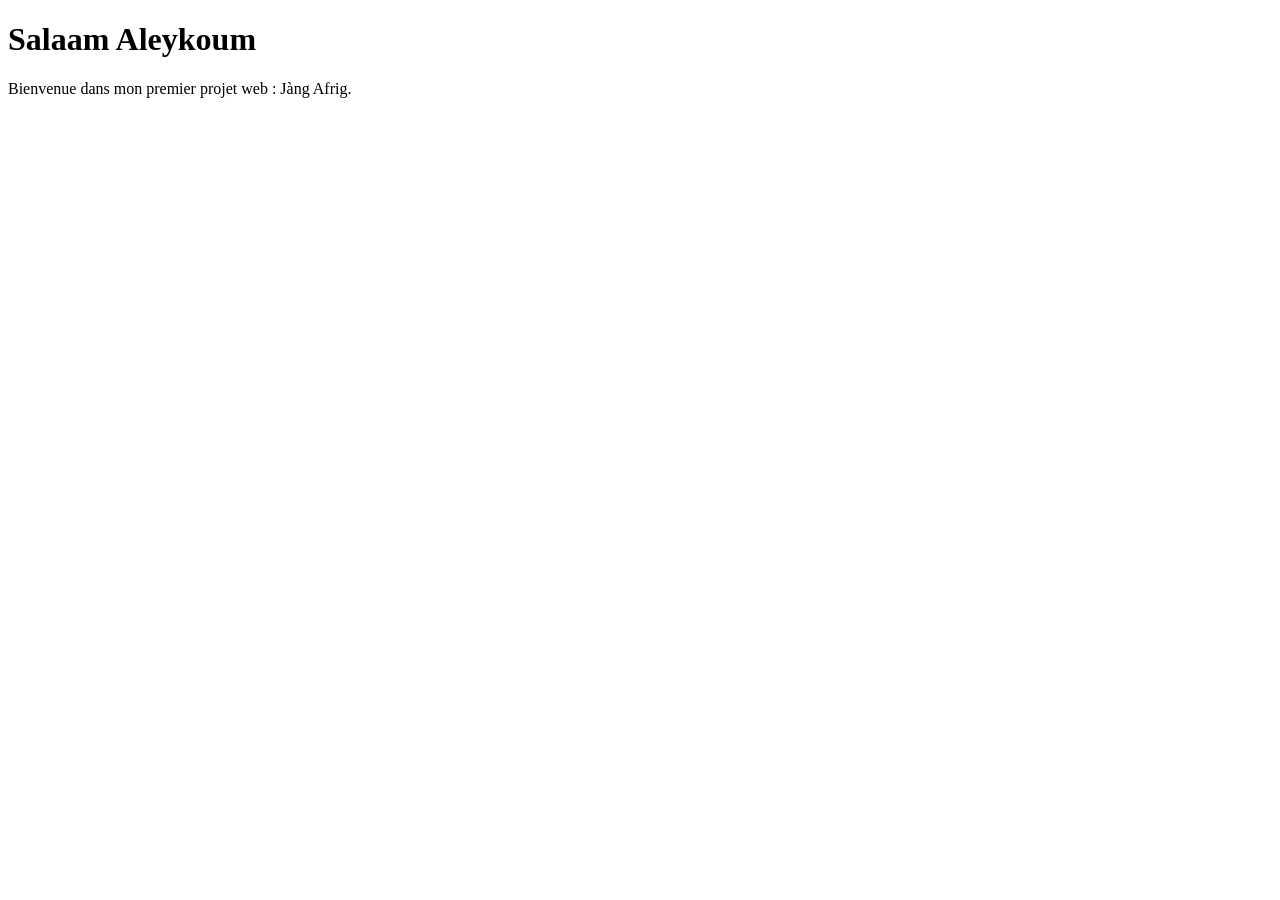
==== index.html @ 13b0e08e "v0 : premier setup avec hello world" ====
<!DOCTYPE html>
<html lang="fr">
    <head>
        <meta charset="UTF-8">
        <title>Hello Ndambao</title>
    </head>
    <body>
        <h1>Salaam Aleykoum</h1>
        <p>Bienvenue dans mon premier projet web : Jàng Afrig. </p>
    </body>
</html>
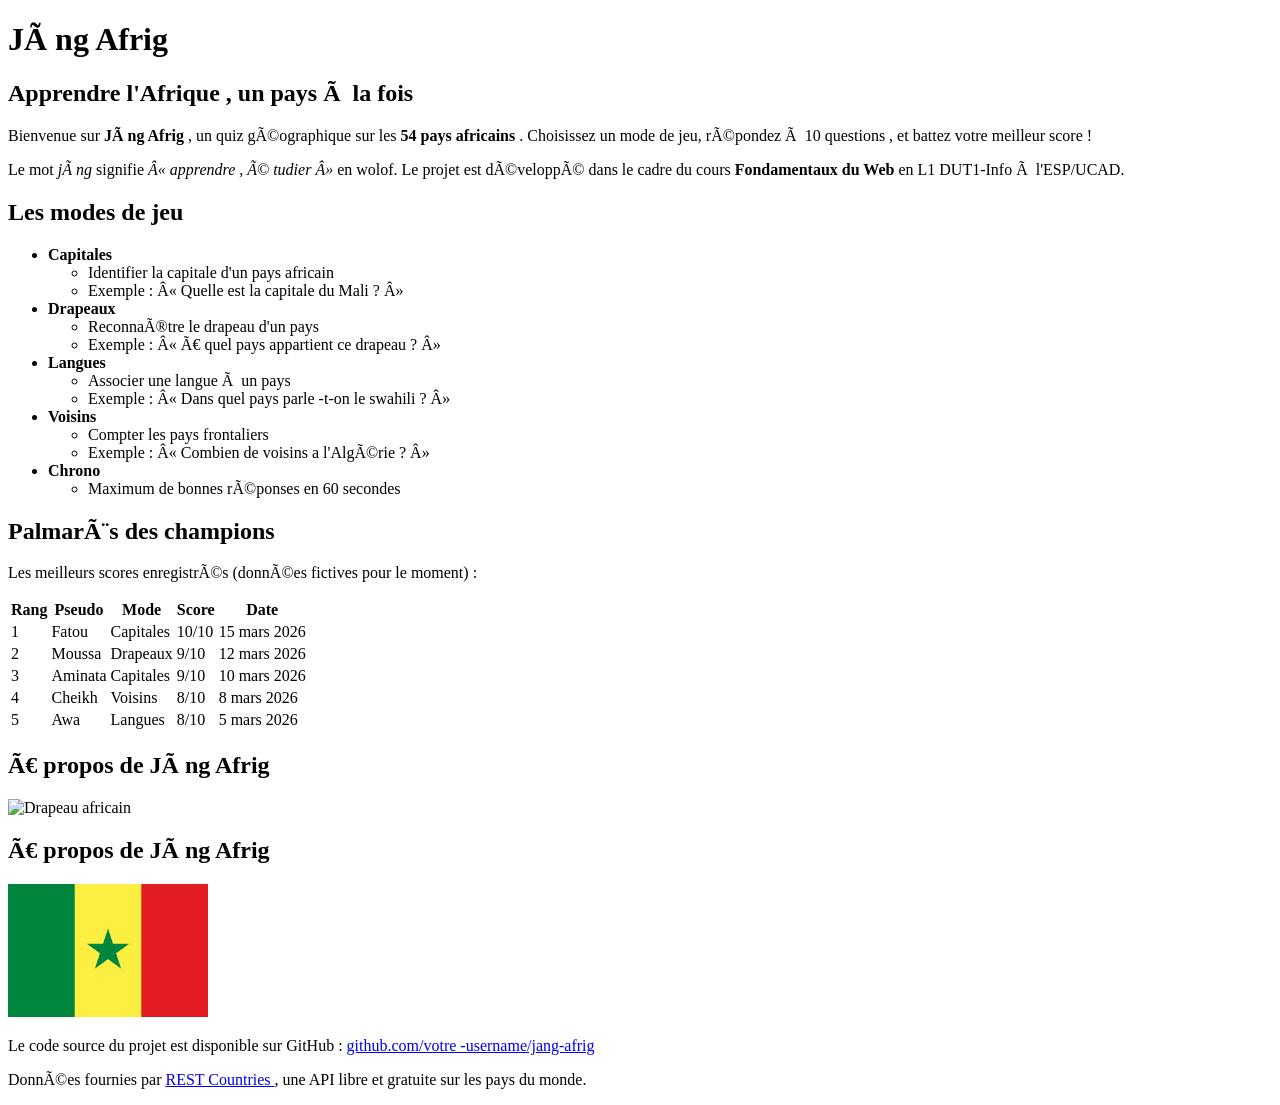
==== commit 4107a8ff: "v0 . 1 page d'acceuil HTML brut" ====
--- a/index.html
+++ b/index.html
@@ -1,11 +1,128 @@
+<!DOCTYPE html>
 <!DOCTYPE html>
 <html lang="fr">
-    <head>
-        <meta charset="UTF-8">
-        <title>Hello Ndambao</title>
-    </head>
-    <body>
-        <h1>Salaam Aleykoum</h1>
-        <p>Bienvenue dans mon premier projet web : Jàng Afrig. </p>
-    </body>
+<head>
+<meta charset="UTF -8">
+<title >Jàng Afrig </title >
+</head>
+<body>
+    <h1>Jàng Afrig </h1>
+<h2>Apprendre l'Afrique , un pays à la fois </h2>
+<p>
+Bienvenue sur <strong >Jàng Afrig </strong >, un quiz géographique sur
+les
+<strong >54 pays africains </strong >. Choisissez un mode de jeu,
+répondez à
+10 questions , et battez votre meilleur score !
+</p>
+<p>
+    Le mot <em>jàng</em> signifie <em>«&nbsp;apprendre , é
+tudier&nbsp;»</em>
+en wolof. Le projet est développé dans le cadre du cours
+<strong >Fondamentaux du Web </strong > en L1 DUT1-Info à l'ESP/UCAD.
+</p>
+<h2>Les modes de jeu </h2>
+<ul>
+<li>
+<strong >Capitales </strong >
+<ul>
+<li>Identifier la capitale d'un pays africain </li>
+<li>Exemple : « Quelle est la capitale du Mali ? »</li>
+</ul>
+</li>
+<li>
+<strong >Drapeaux </strong >
+<ul>
+<li>Reconnaître le drapeau d'un pays </li>
+<li>Exemple : « À quel pays appartient ce drapeau ? »</li>
+</ul>
+</li>
+<li>
+<strong >Langues </strong >
+<ul>
+<li>Associer une langue à un pays </li>
+<li>Exemple : « Dans quel pays parle -t-on le swahili ? »</li>
+</ul>
+</li>
+<li>
+<strong >Voisins </strong >
+<ul>
+<li>Compter les pays frontaliers </li>
+<li>Exemple : « Combien de voisins a l'Algérie ? »</li>
+</ul>
+</li>
+<li>
+<strong >Chrono </strong >
+<ul>
+<li>Maximum de bonnes réponses en 60 secondes </li>
+</ul>
+</li>
+</ul>
+<h2>Palmarès des champions </h2>
+<p>Les meilleurs scores enregistrés (données fictives pour le moment)
+:</p>
+<table >
+<tr>
+<th>Rang </th>
+<th>Pseudo </th>
+<th>Mode </th>
+<th>Score </th>
+<th>Date </th>
+</tr>
+<tr>
+<td>1</td>
+<td>Fatou </td>
+<td>Capitales </td>
+<td>10/10</td>
+<td>15 mars 2026</td>
+</tr>
+<tr>
+<td>2</td>
+<td>Moussa </td>
+<td>Drapeaux </td>
+<td>9/10</td>
+<td>12 mars 2026</td>
+</tr>
+<tr>
+<td>3</td>
+<td>Aminata </td>
+<td>Capitales </td>
+<td>9/10</td>
+<td>10 mars 2026</td>
+</tr>
+<tr>
+<td>4</td>
+<td>Cheikh </td>
+<td>Voisins </td>
+<td>8/10</td>
+<td>8 mars 2026</td>
+</tr>
+<tr>
+<td>5</td>
+<td>Awa </td>
+<td>Langues </td>
+<td>8/10</td>
+<td>5 mars 2026</td>
+</tr>
+</table >
+<h2>À propos de Jàng Afrig </h2>
+<p>
+<img src="images/images.png" alt="Drapeau africain" width="200">
+</p>
+<h2>À propos de Jàng Afrig </h2>
+<p>
+<img src="images/image/drapeau.png" alt="Drapeau africain" width="200">
+</p>
+<p>
+Le code source du projet est disponible sur GitHub :
+<a href="https://github.com/mbayendambao/jang-afrig">
+github.com/votre -username/jang-afrig
+</a>
+</p>
+<p>
+Données fournies par
+<a href="https://restcountries.com">REST Countries </a>,
+une API libre et gratuite sur les pays du monde.
+</p>
+</body>
 </html>
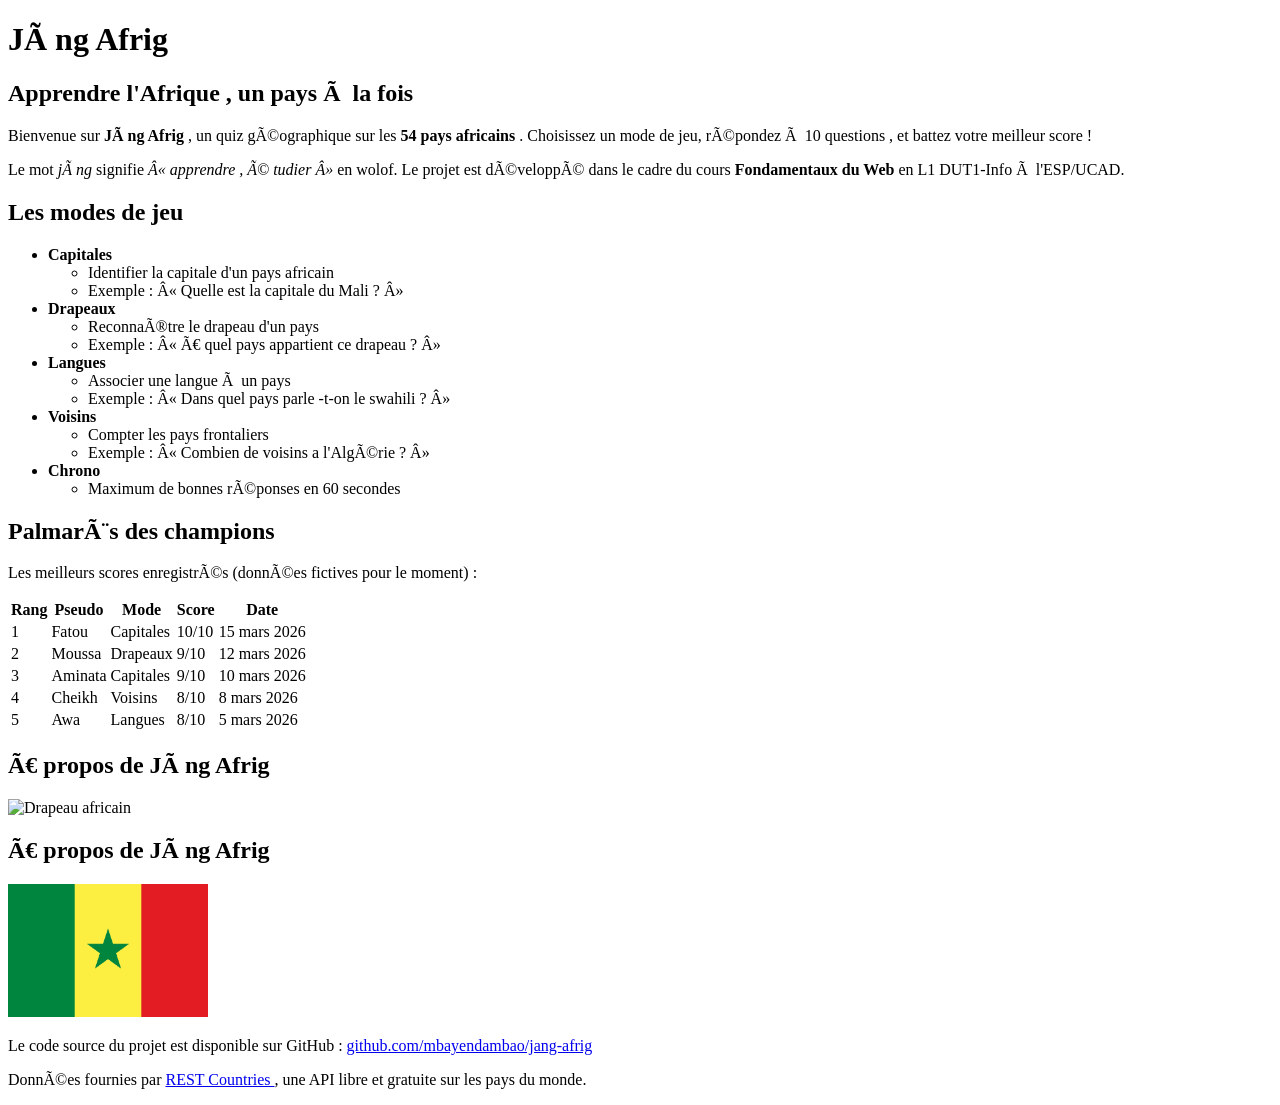
==== commit 2c31fd2e: "v0.1 : page d'accueil HTML  brut" ====
--- a/index.html
+++ b/index.html
@@ -116,7 +116,7 @@
 <p>
 Le code source du projet est disponible sur GitHub :
 <a href="https://github.com/mbayendambao/jang-afrig">
-github.com/votre -username/jang-afrig
+github.com/mbayendambao/jang-afrig
 </a>
 </p>
 <p>
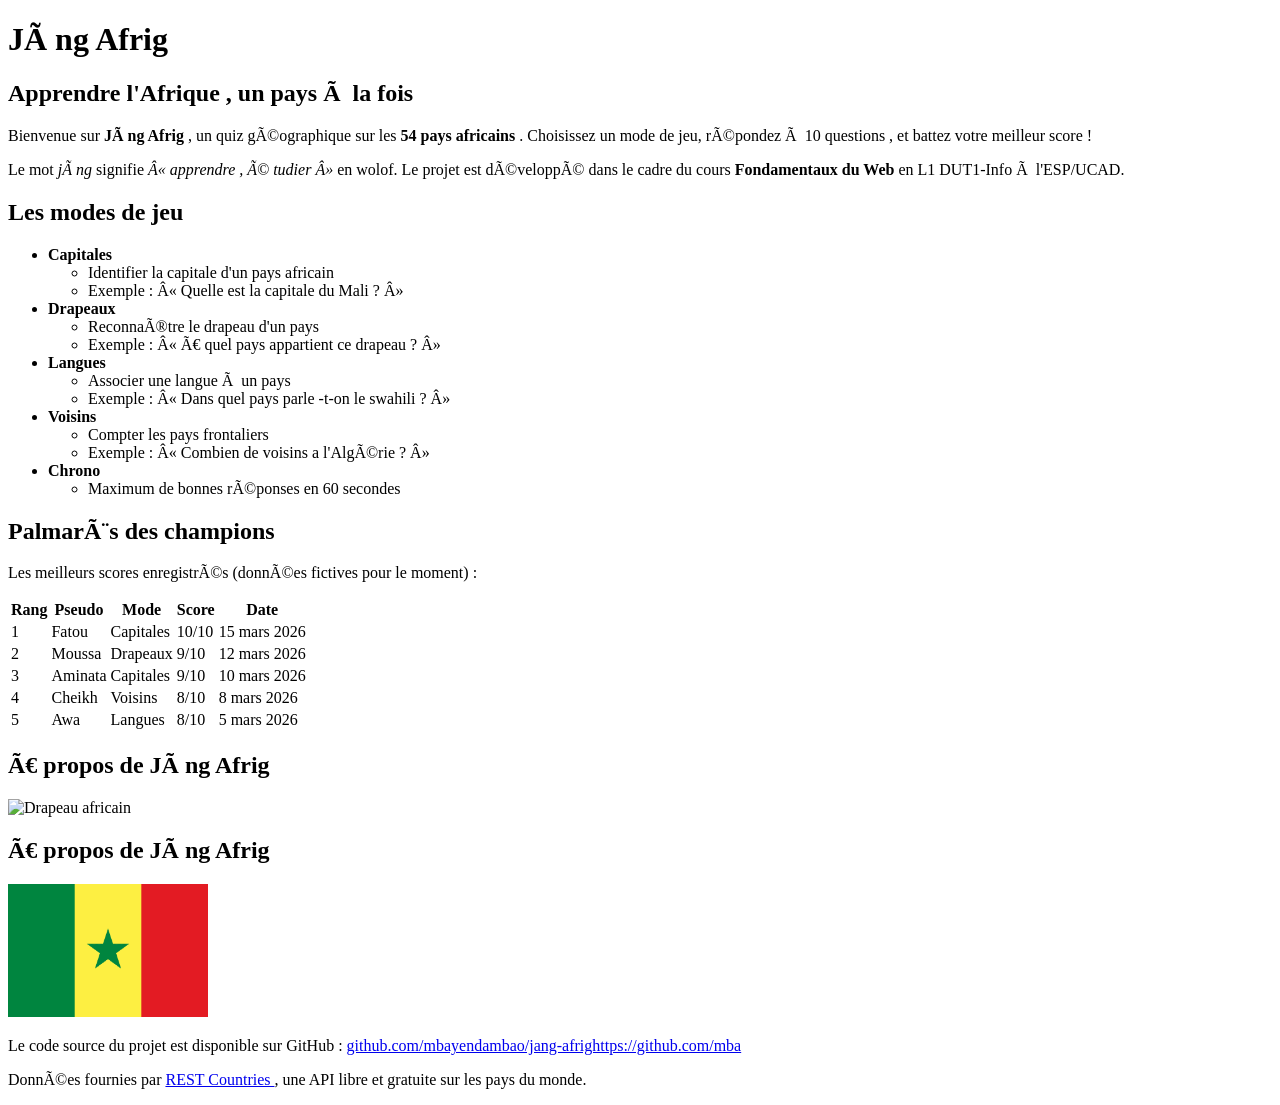
==== commit e623ab8f: "v0.1 : page d'ccueil HTML brut" ====
--- a/index.html
+++ b/index.html
@@ -116,7 +116,7 @@
 <p>
 Le code source du projet est disponible sur GitHub :
 <a href="https://github.com/mbayendambao/jang-afrig">
-github.com/mbayendambao/jang-afrig
+github.com/mbayendambao/jang-afrighttps://github.com/mba
 </a>
 </p>
 <p>
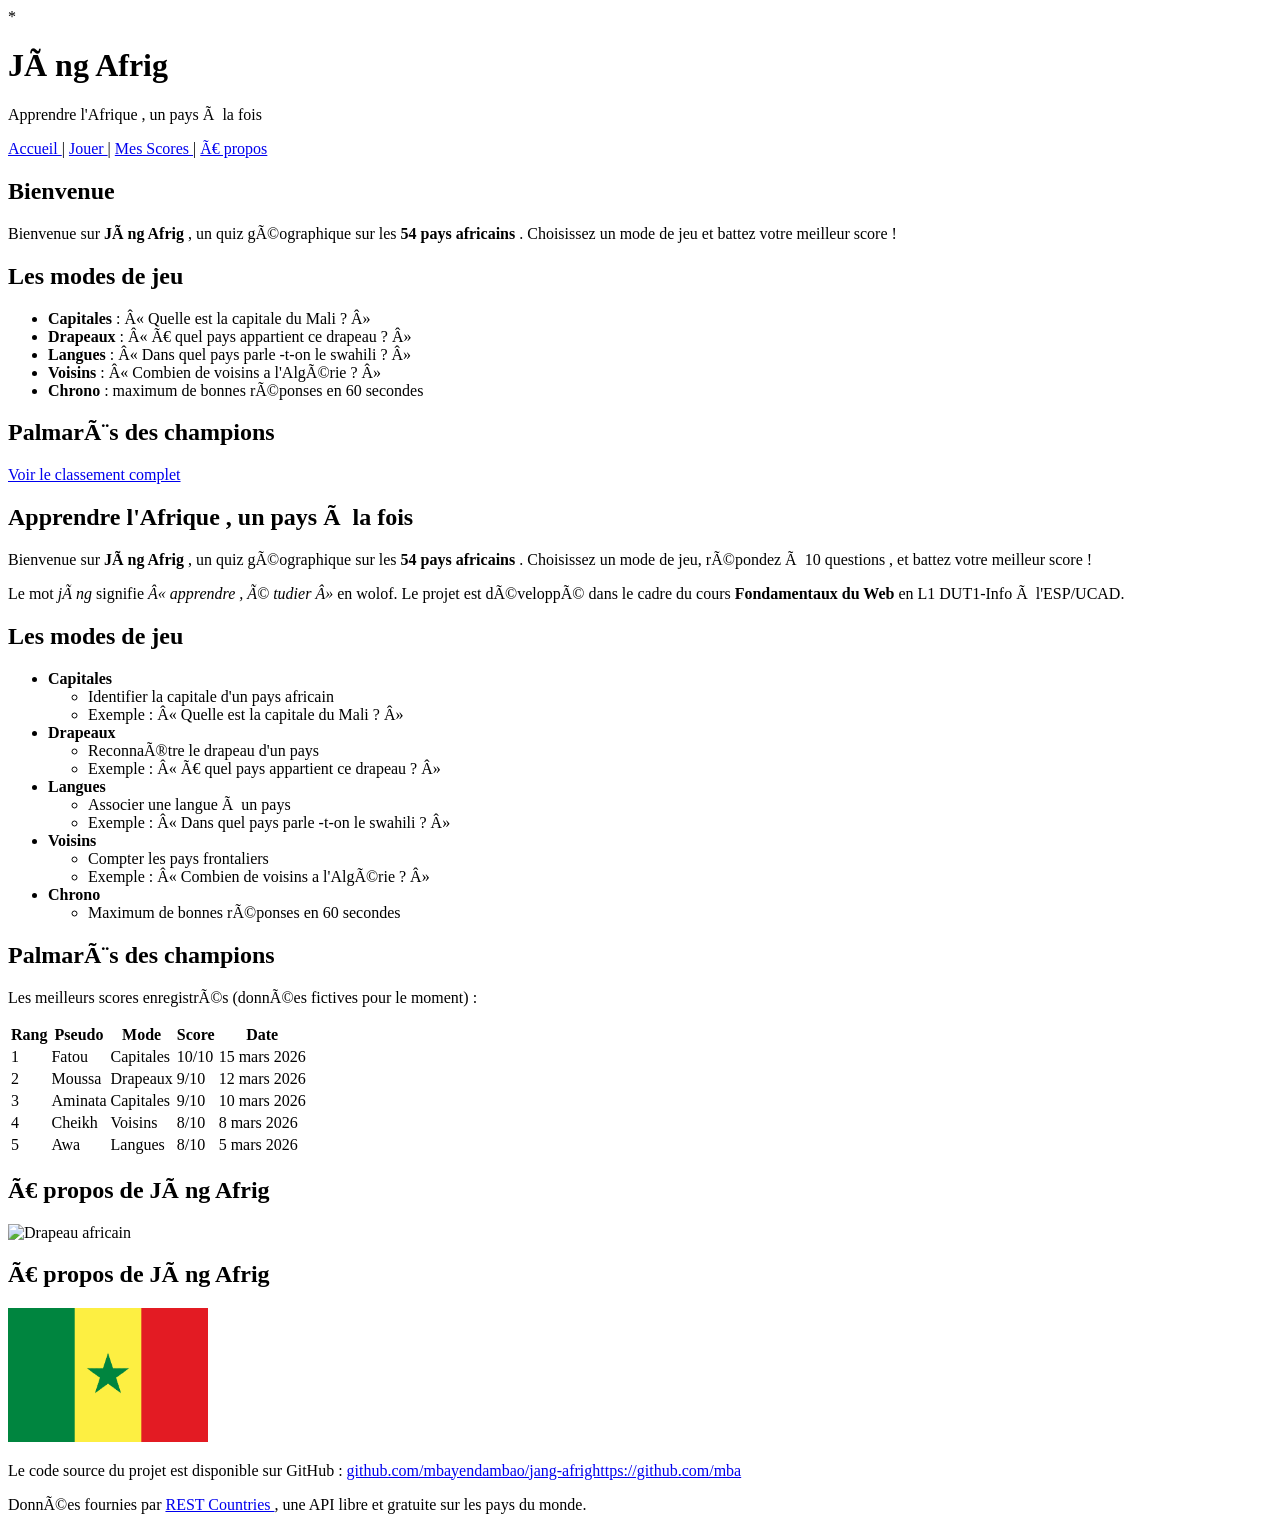
==== commit ff3bdd2b: "v0.1 : page d'acceuil HTML brut" ====
--- a/index.html
+++ b/index.html
@@ -5,8 +5,49 @@
 <meta charset="UTF -8">
 <title >Jàng Afrig </title >
 </head>
-<body>
-    <h1>Jàng Afrig </h1>
+<body>*
+    <body>
+<header >
+<h1>Jàng Afrig </h1>
+<p>Apprendre l'Afrique , un pays à la fois </p>
+</header >
+<nav>
+<a href="index.html">Accueil </a> |
+<a href="quiz.html">Jouer </a> |
+<a href="scores.html">Mes Scores </a> |
+<a href="apropos.html">À propos </a>
+</nav>
+<main>
+<section >
+<h2>Bienvenue </h2>
+<p>
+Bienvenue sur <strong >Jàng Afrig </strong >, un quiz
+géographique sur les
+<strong >54 pays africains </strong >. Choisissez un mode de
+jeu et battez
+votre meilleur score !
+</p>
+</section >
+<section >
+<h2>Les modes de jeu </h2>
+<ul>
+<li><strong >Capitales </strong > : « Quelle est la capitale
+du Mali ? »</li>
+<li><strong >Drapeaux </strong > : « À quel pays appartient
+ce drapeau ? »</li>
+<li><strong >Langues </strong > : « Dans quel pays
+parle -t-on le swahili ? »</li>
+<li><strong >Voisins </strong > : « Combien de voisins a
+l'Algérie ? »</li>
+<li><strong >Chrono </strong > : maximum de bonnes réponses
+en 60 secondes </li>
+</ul>
+</section >
+<section >
+<h2>Palmarès des champions </h2>
+<p><a href="scores.html">Voir le classement complet </a></p>
+</section >
+</main>
 <h2>Apprendre l'Afrique , un pays à la fois </h2>
 <p>
 Bienvenue sur <strong >Jàng Afrig </strong >, un quiz géographique sur
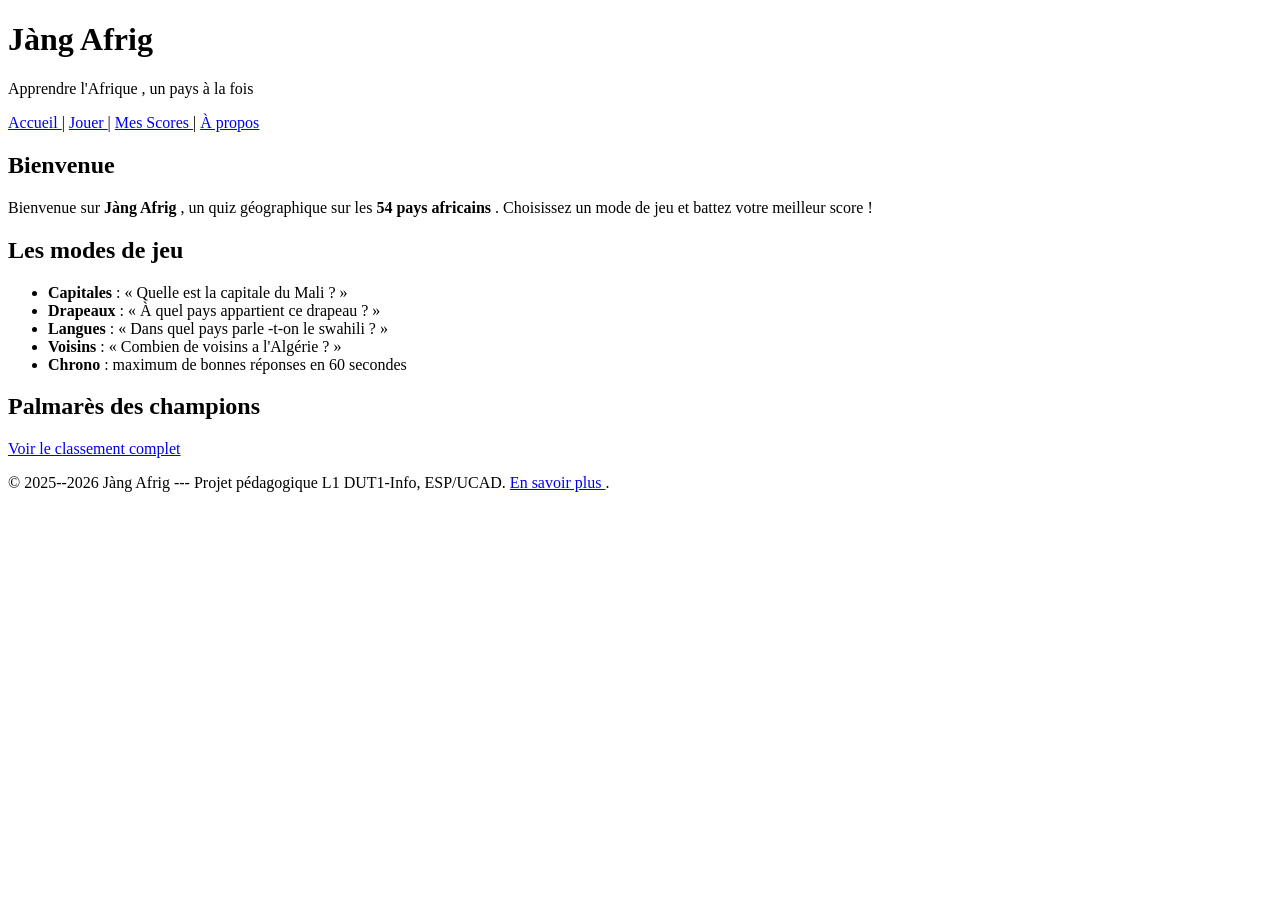
==== commit 9e14aa9f: "v0 : premier setup avec hello world" ====
--- a/index.html
+++ b/index.html
@@ -1,11 +1,12 @@
 <!DOCTYPE html>
-<!DOCTYPE html>
-<html lang="fr">
+<html lang="en">
 <head>
-<meta charset="UTF -8">
-<title >Jàng Afrig </title >
+    <meta charset="UTF-8">
+    <meta name="viewport" content="width=
+    , initial-scale=1.0">
+    <title>Jang jang-afrig</title>
 </head>
-<body>*
+<body>
     <body>
 <header >
 <h1>Jàng Afrig </h1>
@@ -48,122 +49,14 @@
 <p><a href="scores.html">Voir le classement complet </a></p>
 </section >
 </main>
-<h2>Apprendre l'Afrique , un pays à la fois </h2>
+<footer >
 <p>
-Bienvenue sur <strong >Jàng Afrig </strong >, un quiz géographique sur
-les
-<strong >54 pays africains </strong >. Choisissez un mode de jeu,
-répondez à
-10 questions , et battez votre meilleur score !
+&copy; 2025--2026 Jàng Afrig --- Projet pédagogique L1
+DUT1-Info, ESP/UCAD.
+<a href="apropos.html">En savoir plus </a>.
 </p>
-<p>
-    Le mot <em>jàng</em> signifie <em>«&nbsp;apprendre , é
-tudier&nbsp;»</em>
-en wolof. Le projet est développé dans le cadre du cours
-<strong >Fondamentaux du Web </strong > en L1 DUT1-Info à l'ESP/UCAD.
-</p>
-<h2>Les modes de jeu </h2>
-<ul>
-<li>
-<strong >Capitales </strong >
-<ul>
-<li>Identifier la capitale d'un pays africain </li>
-<li>Exemple : « Quelle est la capitale du Mali ? »</li>
-</ul>
-</li>
-<li>
-<strong >Drapeaux </strong >
-<ul>
-<li>Reconnaître le drapeau d'un pays </li>
-<li>Exemple : « À quel pays appartient ce drapeau ? »</li>
-</ul>
-</li>
-<li>
-<strong >Langues </strong >
-<ul>
-<li>Associer une langue à un pays </li>
-<li>Exemple : « Dans quel pays parle -t-on le swahili ? »</li>
-</ul>
-</li>
-<li>
-<strong >Voisins </strong >
-<ul>
-<li>Compter les pays frontaliers </li>
-<li>Exemple : « Combien de voisins a l'Algérie ? »</li>
-</ul>
-</li>
-<li>
-<strong >Chrono </strong >
-<ul>
-<li>Maximum de bonnes réponses en 60 secondes </li>
-</ul>
-</li>
-</ul>
-<h2>Palmarès des champions </h2>
-<p>Les meilleurs scores enregistrés (données fictives pour le moment)
-:</p>
-<table >
-<tr>
-<th>Rang </th>
-<th>Pseudo </th>
-<th>Mode </th>
-<th>Score </th>
-<th>Date </th>
-</tr>
-<tr>
-<td>1</td>
-<td>Fatou </td>
-<td>Capitales </td>
-<td>10/10</td>
-<td>15 mars 2026</td>
-</tr>
-<tr>
-<td>2</td>
-<td>Moussa </td>
-<td>Drapeaux </td>
-<td>9/10</td>
-<td>12 mars 2026</td>
-</tr>
-<tr>
-<td>3</td>
-<td>Aminata </td>
-<td>Capitales </td>
-<td>9/10</td>
-<td>10 mars 2026</td>
-</tr>
-<tr>
-<td>4</td>
-<td>Cheikh </td>
-<td>Voisins </td>
-<td>8/10</td>
-<td>8 mars 2026</td>
-</tr>
-<tr>
-<td>5</td>
-<td>Awa </td>
-<td>Langues </td>
-<td>8/10</td>
-<td>5 mars 2026</td>
-</tr>
-</table >
-<h2>À propos de Jàng Afrig </h2>
-<p>
-<img src="images/images.png" alt="Drapeau africain" width="200">
-</p>
-<h2>À propos de Jàng Afrig </h2>
-<p>
-<img src="images/image/drapeau.png" alt="Drapeau africain" width="200">
-</p>
-<p>
-Le code source du projet est disponible sur GitHub :
-<a href="https://github.com/mbayendambao/jang-afrig">
-github.com/mbayendambao/jang-afrighttps://github.com/mba
-</a>
-</p>
-<p>
-Données fournies par
-<a href="https://restcountries.com">REST Countries </a>,
-une API libre et gratuite sur les pays du monde.
-</p>
+</footer >
+</body>
+    
 </body>
 </html>
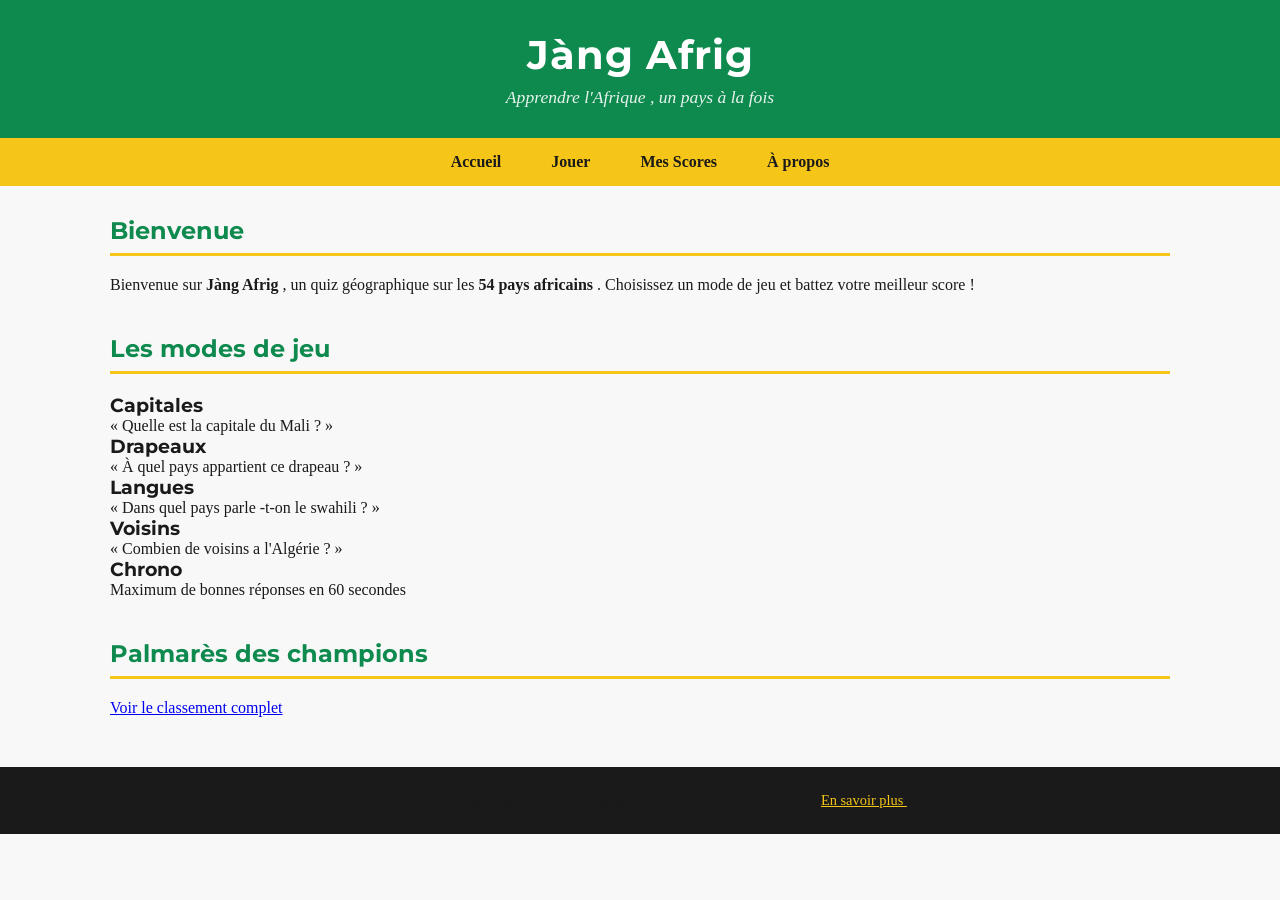
==== commit 3a638188: "v0.3 : CSS panafricain + Google Fonts" ====
--- a/index.html
+++ b/index.html
@@ -5,17 +5,22 @@
     <meta name="viewport" content="width=
     , initial-scale=1.0">
     <title>Jang jang-afrig</title>
+    <link rel="preconnect" href="https://fonts.googleapis.com">
+<link rel="preconnect" href="https://fonts.gstatic.com" crossorigin >
+<link
+href="https://fonts.googleapis.com/css2?family=Poppins:wght@400;600&family=Montserrat:wght@600;700&display=swap"
+rel="stylesheet">
+    <link rel="stylesheet" href="style.css">
 </head>
 <body>
-    <body>
 <header >
 <h1>Jàng Afrig </h1>
 <p>Apprendre l'Afrique , un pays à la fois </p>
 </header >
 <nav>
-<a href="index.html">Accueil </a> |
-<a href="quiz.html">Jouer </a> |
-<a href="scores.html">Mes Scores </a> |
+<a href="index.html">Accueil </a>
+<a href="quiz.html">Jouer </a>
+<a href="scores.html">Mes Scores </a>
 <a href="apropos.html">À propos </a>
 </nav>
 <main>
@@ -30,19 +35,29 @@
 </p>
 </section >
 <section >
-<h2>Les modes de jeu </h2>
-<ul>
-<li><strong >Capitales </strong > : « Quelle est la capitale
-du Mali ? »</li>
-<li><strong >Drapeaux </strong > : « À quel pays appartient
-ce drapeau ? »</li>
-<li><strong >Langues </strong > : « Dans quel pays
-parle -t-on le swahili ? »</li>
-<li><strong >Voisins </strong > : « Combien de voisins a
-l'Algérie ? »</li>
-<li><strong >Chrono </strong > : maximum de bonnes réponses
-en 60 secondes </li>
-</ul>
+    <h2>Les modes de jeu </h2>
+<div class="modes -grille">
+<div class="carte -mode carte -jaune">
+<h3>Capitales </h3>
+<p>« Quelle est la capitale du Mali ? »</p>
+</div>
+<div class="carte -mode carte -rouge">
+<h3>Drapeaux </h3>
+<p>« À quel pays appartient ce drapeau ? »</p>
+</div>
+<div class="carte -mode carte -vert">
+<h3>Langues </h3>
+<p>« Dans quel pays parle -t-on le swahili ? »</p>
+</div>
+<div class="carte -mode carte -jaune">
+<h3>Voisins </h3>
+<p>« Combien de voisins a l'Algérie ? »</p>
+</div>
+<div class="carte -mode carte -rouge">
+<h3>Chrono </h3>
+<p>Maximum de bonnes réponses en 60 secondes </p>
+</div>
+</div>
 </section >
 <section >
 <h2>Palmarès des champions </h2>
@@ -57,6 +72,4 @@
 </p>
 </footer >
 </body>
-    
-</body>
 </html>
--- a/style.css
+++ b/style.css
@@ -0,0 +1,168 @@
+/* ===== Reset minimal ===== */
+/* ===== Palette panafricaine ===== */
+:root {
+    --vert: #0E8A4F;
+    --jaune: #F5C518;
+    --rouge: #C8332E;
+    --noir: #1A1A1A;
+    --blanc-casse: #F8F8F8;
+}
+header {
+    background-color: var(--vert);
+}
+* {
+    box-sizing: border-box;
+    margin: 0;
+    padding: 0;
+}
+body {
+    font-family: 'Poppins', sans-serif
+    line-height: 1.6 ;
+    color: var(--noir) ;
+    background-color: var(--blanc-casse);
+}
+h1, h2, h3 {
+    font-family: 'Montserrat', sans-serif;
+    font-weight: 700;
+}
+/* ===== Header ===== */
+header {
+background-color: var(--vert);
+color: white;
+padding: 30px 20px;
+text-align: center;
+}
+header h1 {
+font-size: 2.5rem;
+margin-bottom: 8px;
+letter-spacing: 1px;
+}
+header p {
+font-size: 1.1rem;
+opacity: 0.9;
+font-style: italic;
+}
+/* ===== Navigation ===== */
+nav {
+background-color: var(--jaune);
+padding: 0;
+display: flex;
+justify-content: center;
+flex-wrap: wrap;
+}
+nav a {
+color: var(--noir);
+text-decoration: none;
+font-weight: 600;
+padding: 15px 25px;
+transition: background-color 0.2s;
+}
+nav a:hover {
+    background-color: var(--vert);
+color: white;
+}
+/* ===== Section principale ===== */
+main {
+max-width: 1100px;
+margin: 30px auto;
+padding: 0 20px;
+}
+main section {
+margin-bottom: 40px;
+}
+main h2 {
+color: var(--vert);
+border-bottom: 3px solid var(--jaune);
+padding-bottom: 8px;
+margin-bottom: 20px;
+}
+/* ===== Grille de cartes (Flexbox) ===== */
+.modes-grille {
+display: flex;
+flex-wrap: wrap;
+gap: 15px;
+}
+.carte-mode {
+flex: 1 1 200px;
+padding: 20px;
+border-radius: 8px;
+color: var(--noir);
+box-shadow: 0 2px 6px rgba(0, 0, 0, 0.1);
+}
+.carte-mode h3 {
+margin-bottom: 8px;
+}
+.carte-jaune { background-color: var(--jaune); }
+.carte-rouge { background-color: var(--rouge); color: white; }
+.carte-vert { background-color: var(--vert); color: white; }
+/* ===== Boutons ===== */
+.btn {
+display: inline -block;
+padding: 12px 28px;
+font-size: 1rem;
+font-weight: 600;
+border: none;
+border-radius: 6px;
+cursor: pointer;
+text-decoration: none;
+transition: background-color 0.2s, transform 0.1s;
+}
+.btn-primary {
+background-color: var(--vert);
+color: white;
+}
+.btn-primary:hover {
+background-color: #0a6e3f; /* vert plus foncé */
+}
+.btn-primary:active {
+transform: scale(0.97);
+}
+.btn-secondary {
+background-color: var(--blanc -casse);
+color: var(--noir);
+border: 2px solid var(--noir);
+}
+.btn-secondary:hover {
+background-color: var(--noir);
+color: white;
+}
+/* ===== Tableaux ===== */
+table {
+width: 100%;
+border-collapse: collapse;
+margin-top: 15px;
+box-shadow: 0 2px 6px rgba(0, 0, 0, 0.05);
+}
+th {
+background-color: var(--vert);
+color: white;
+padding: 12px;
+text-align: left;
+}
+td {
+padding: 10px 12px;
+border-bottom: 1px solid #e0e0e0;
+}
+/* Lignes alternées (zébrures) */
+tr:nth-child(even) td {
+background-color: rgba(245, 197, 24, 0.08);
+}
+tr:hover td {
+background-color: rgba(14, 138, 79, 0.1);
+}
+/* ===== Footer ===== */
+footer {
+background-color: var(--noir);
+color: var(--blanc -casse);
+padding: 25px 20px;
+text-align: center;
+margin-top: 50px;
+font-size: 0.9rem;
+}
+footer a {
+    color: var(--jaune);
+text-decoration: underline;
+}
+footer a:hover {
+color: white;
+}
